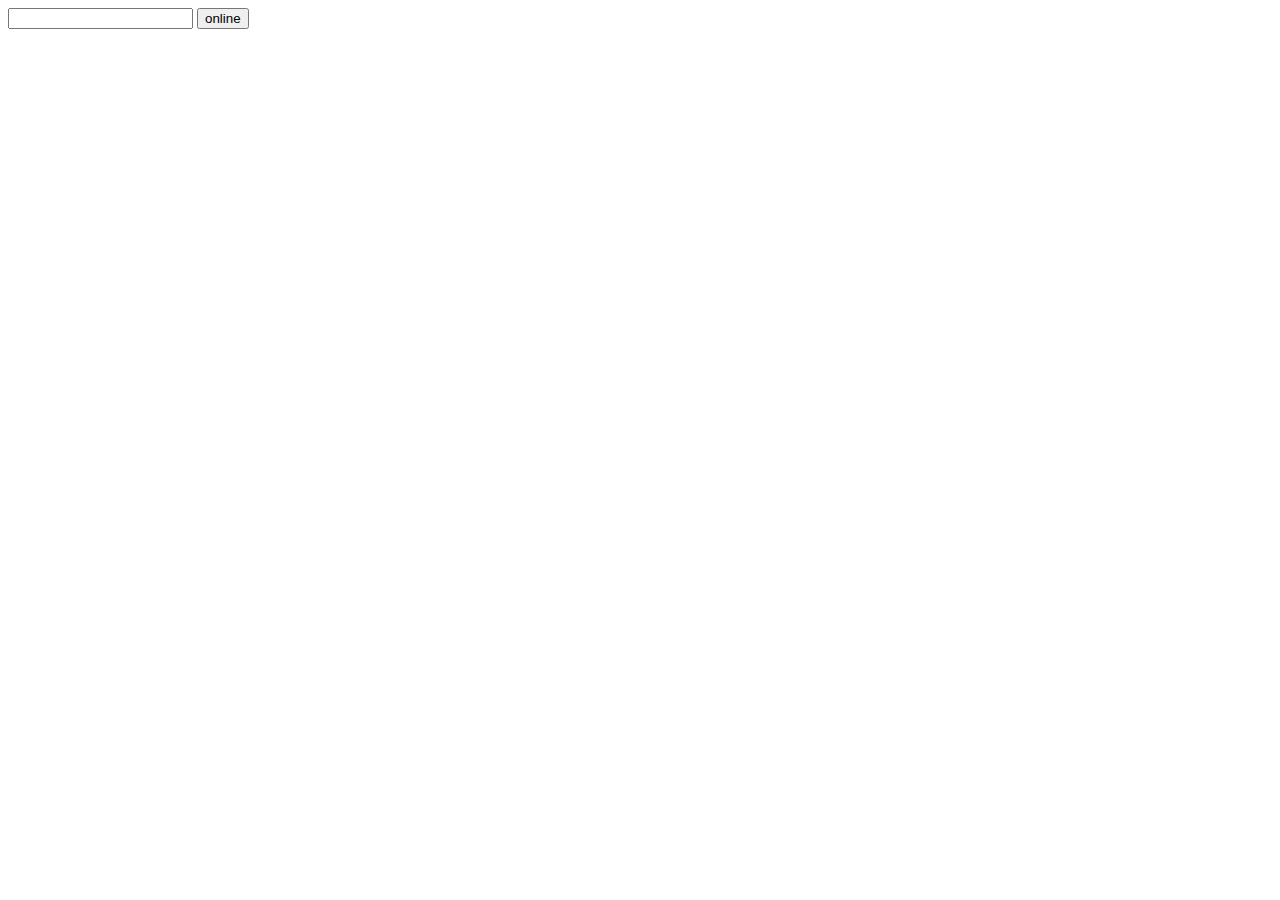
==== backend.html @ 4a31650b "build structure" ====
<!DOCTYPE html>
<html>
  <input type="text" id="text">
  <input type="button" onclick="sendMessage()" value="online">
  <script>
      var ws = new WebSocket("ws://localhost:8080");

      ws.onopen = function (e) {
          console.log('Connection to server opened');
      }
      ws.onmessage = function(event) {
          console.log('Client received a message', event);
      };
      ws.onclose = function (e) {
          console.log('connection closed.');
      }
      function sendMessage() {
          ws.send(document.getElementById('text').value);
      }
  </script>
</html>
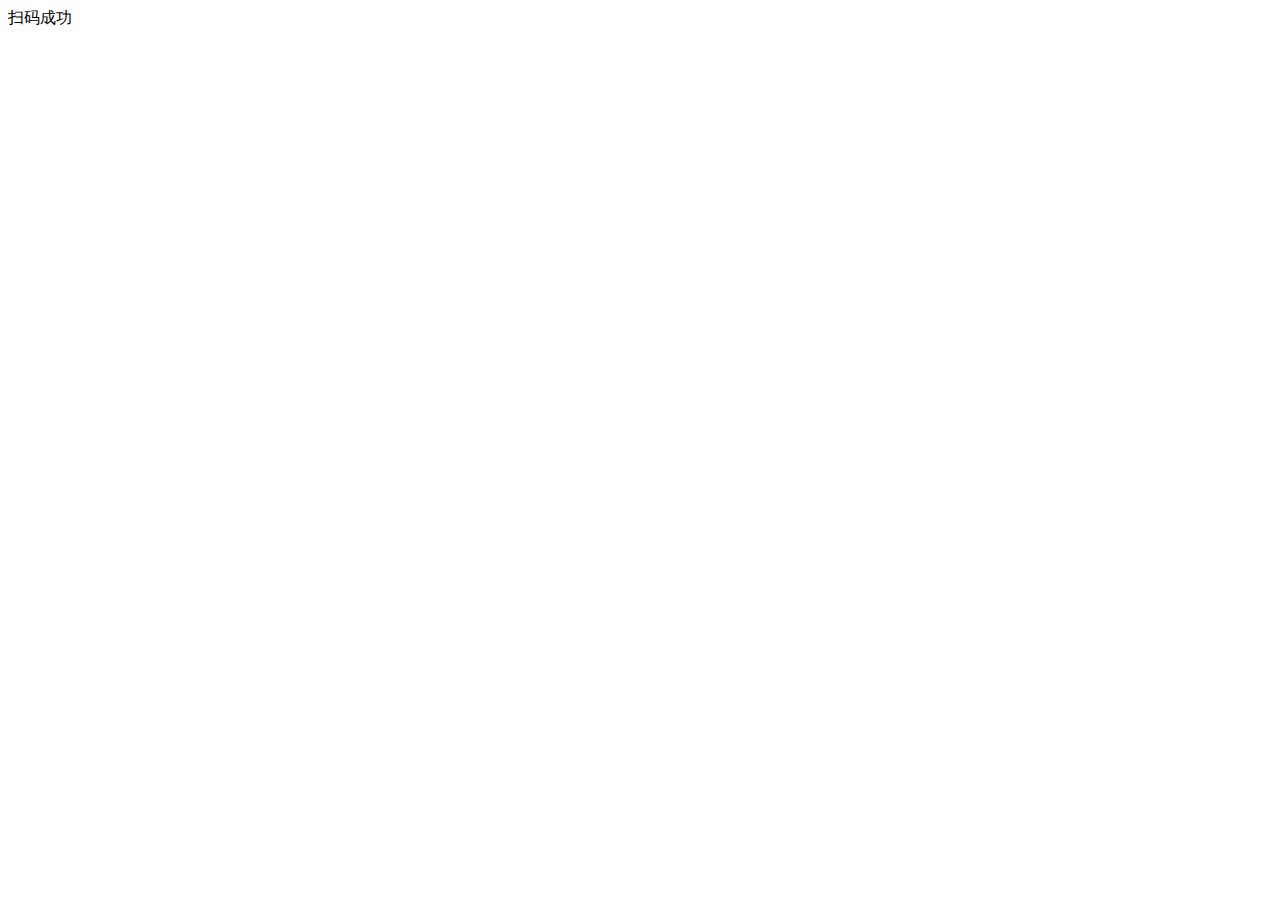
==== commit 2e1cd8fd: "add features" ====
--- a/backend.html
+++ b/backend.html
@@ -1,21 +1,33 @@
 <!DOCTYPE html>
 <html>
-  <input type="text" id="text">
-  <input type="button" onclick="sendMessage()" value="online">
-  <script>
-      var ws = new WebSocket("ws://localhost:8080");
+  <head>
+    <meta http-equiv="content-type" content="text/html;charset=utf-8">
+    <script src="jquery-3.2.1.min.js"></script>
+  </head>
+  <body>
+    <div>扫码成功</div>
+    <script>
+        var ws;
+        var url = location.href;
+        var uid = url.slice(-1);
+        $(document).ready(function(){
+            ws = new WebSocket("ws://192.168.1.4:8080");
 
-      ws.onopen = function (e) {
-          console.log('Connection to server opened');
-      }
-      ws.onmessage = function(event) {
-          console.log('Client received a message', event);
-      };
-      ws.onclose = function (e) {
-          console.log('connection closed.');
-      }
-      function sendMessage() {
-          ws.send(document.getElementById('text').value);
-      }
-  </script>
+            ws.onopen = function (e) {
+                console.log('Connection to server opened');
+            }
+            ws.onmessage = function(event) {
+                console.log('Client received a message', event);
+            };
+            ws.onclose = function (e) {
+                console.log('connection closed.');
+            }
+            setTimeout(function () {
+                ws.send(JSON.stringify({'userID':uid}));
+            },3000)
+        })
+
+
+    </script>
+  </body>
 </html>